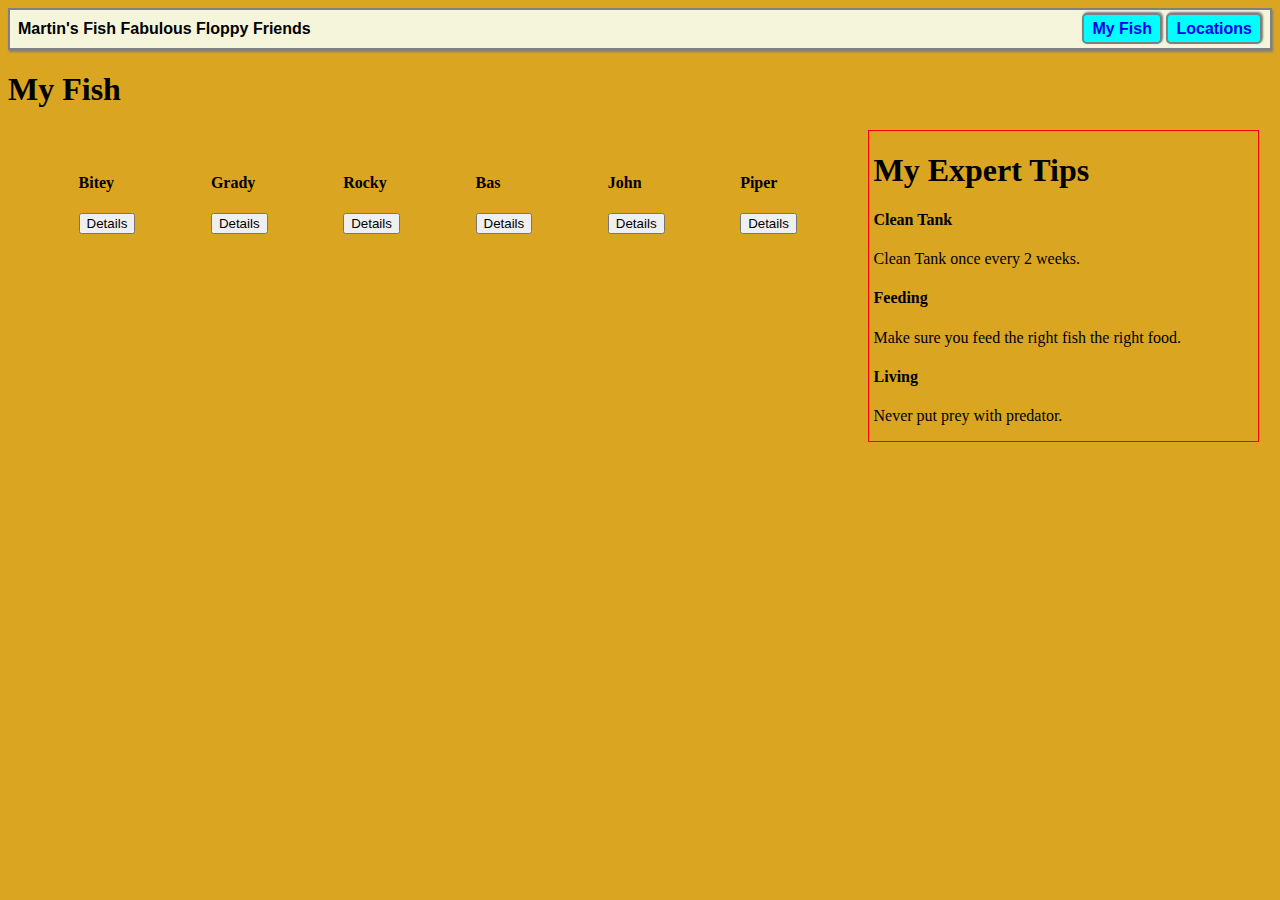
==== index.html @ 24e1728c "did chapters 1-6 of martins aquarium" ====
<!DOCTYPE html>
<html lang="en">
  <head>
    <meta charset="UTF-8" />
    <meta name="viewport" content="width=device-width, initial-scale=1.0" />
    <meta http-equiv="X-UA-Compatible" content="ie=edge" />
    <title>Aquarium</title>
    <link rel="stylesheet" href="styles/main/main.css" />
  </head>
  <body>
    <nav>
      <span>Martin's Fish Fabulous Floppy Friends</span>
      <span class="nav__links">
        <a href="/">My Fish</a>
        <a href="locations.html">Locations</a>
      </span>
    </nav>
    <main>
      <!-- Our collection of fish -->
      <h1>My Fish</h1>
      <div class="content">
        <article class="fishies">
          <div class="fish">
            <div>
              <img
                class="fish__image"
                src="https://3.imimg.com/data3/IW/XT/GLADMIN-105863/fish-125x125.jpg"
                alt=""
              />
            </div>
            <h4>Bitey</h4>
            <div>
              <button id="button--bitey">Details</button>
            </div>

            <dialog class="dialog--fish" id="details--bitey">
              <div>Species: Piranha</div>
              <div>Location: Brazil</div>
              <div>Length: 4</div>
              <div>Food: Humans</div>

              <button class="button--close" id="close-bitey">
                Close Dialog
              </button>
            </dialog>
          </div>
          <div class="fish">
            <div>
              <img
                class="fish__image"
                src="https://3.imimg.com/data3/IW/XT/GLADMIN-105863/fish-125x125.jpg"
                alt=""
              />
            </div>
            <h4>Grady</h4>
            <div>
              <button id="button--grady">Details</button>
            </div>

            <dialog class="dialog--fish" id="details--grady">
              <div>Species: Orange Clownfish</div>
              <div>Location: Caribbean</div>
              <div>Length: 3</div>
              <div>Food: Algae, crustaceans</div>

              <button class="button--close" id="close-grady">
                Close Dialog
              </button>
            </dialog>
          </div>
          <div class="fish">
            <div>
              <img
                class="fish__image"
                src="https://3.imimg.com/data3/IW/XT/GLADMIN-105863/fish-125x125.jpg"
                alt=""
              />
            </div>
            <h4>Rocky</h4>
            <div>
              <button id="button--rocky">Details</button>
            </div>

            <dialog class="dialog--fish" id="details--rocky">
              <div>Species: Shark</div>
              <div>Location: Africa</div>
              <div>Length: 25</div>
              <div>Food: Seals</div>

              <button class="button--close" id="close-rocky">
                Close Dialog
              </button>
            </dialog>
          </div>
          <div class="fish">
            <div>
              <img
                class="fish__image"
                src="https://3.imimg.com/data3/IW/XT/GLADMIN-105863/fish-125x125.jpg"
                alt=""
              />
            </div>
            <h4>Bas</h4>
            <div>
              <button id="button--bas">Details</button>
            </div>

            <dialog class="dialog--fish" id="details--bas">
              <div>Species: Blowfish</div>
              <div>Location: Mexico</div>
              <div>Length: 4</div>
              <div>Food: Algae, crustaceans</div>

              <button class="button--close" id="close-bas">
                Close Dialog
              </button>
            </dialog>
          </div>
          <div class="fish">
            <div>
              <img
                class="fish__image"
                src="https://3.imimg.com/data3/IW/XT/GLADMIN-105863/fish-125x125.jpg"
                alt=""
              />
            </div>
            <h4>John</h4>
            <div>
              <button id="button--john">Details</button>
            </div>

            <dialog class="dialog--fish" id="details--john">
              <div>Species: Catfish</div>
              <div>Location: Lake Livingston</div>
              <div>Length: 5</div>
              <div>Food: Worms</div>

              <button class="button--close" id="close-john">
                Close Dialog
              </button>
            </dialog>
          </div>
          <div class="fish">
            <div>
              <img
                class="fish__image"
                src="https://3.imimg.com/data3/IW/XT/GLADMIN-105863/fish-125x125.jpg"
                alt=""
              />
            </div>
            <h4 class="fish__name">Piper</h4>
            <div>
              <button id="button--piper">Details</button>
            </div>

            <dialog class="dialog--fish" id="details--piper">
              <div>Species: Shell Fish</div>
              <div>Location: Caribbean</div>
              <div>Length: 2</div>
              <div>Food: Minnows</div>

              <button class="button--close" id="close-piper">
                Close Dialog
              </button>
            </dialog>
          </div>
        </article>
        <!-- Sidebar of tank tips -->
        <aside>
          <div class="tip">
            <h1>My Expert Tips</h1>
            <div class="tips">
              <h4>Clean Tank</h4>
              <!-- description -->
              <p>
                Clean Tank once every 2 weeks.
              </p>
            </div>
            <div class="tips">
              <h4>Feeding</h4>
              <!-- description -->
              <p>
                Make sure you feed the right fish the right food.
              </p>
            </div>
            <div class="tips">
              <h4>Living</h4>
              <!-- description -->
              <p>
                Never put prey with predator.
              </p>
            </div>
          </div>
        </aside>
      </div>
    </main>
    <script type="module" src="scripts/main.js"></script>
  </body>
</html>
---- styles/main/main.css ----
@import "../../styles/nav/nav.css";

body {
  background-color: goldenrod;
  box-sizing: border-box;
}
.fish {
  padding: 5px;
}
.content {
  display: flex;
  flex-wrap: wrap;
}
img {
  max-width: 100%;
}
.fishies {
  display: flex;
  flex-wrap: wrap;
  width: 68%;
  justify-content: space-evenly;
}
.fishies__card {
  flex-basis: 28%;
  width: 28%;
  border: 2px dotted gray;
  padding: 0 8px;
  margin: 0 4px;
  margin-bottom: 8px;
}
.highlightFish {
  background-color: darkgoldenrod;
  color: lightgoldenrodyellow;
}
.fish__size {
  height: 170px;
}
.tipsHighlight {
  border: 1px solid darkgoldenrod;
  color: lightgoldenrodyellow;
}
aside {
  flex-basis: 30%;
  border: 1px solid red;
  padding: 0 5px;
}
@media (max-width: 600px) {
  .fishies {
    flex-basis: 100%;
  }
  aside {
    flex-basis: 100%;
  }
}
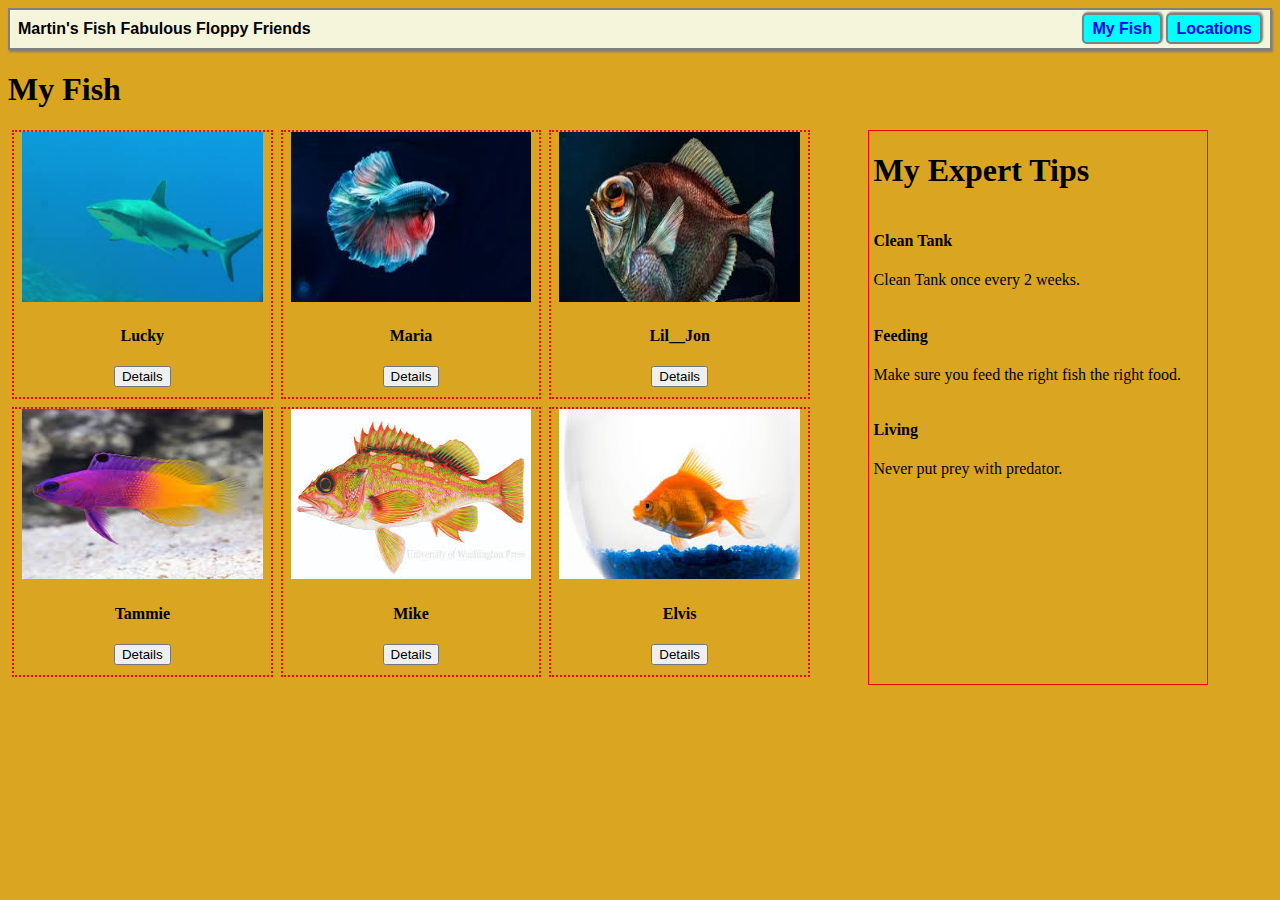
==== commit 7ce43bf4: "automated locations and fish html" ====
--- a/index.html
+++ b/index.html
@@ -4,7 +4,7 @@
     <meta charset="UTF-8" />
     <meta name="viewport" content="width=device-width, initial-scale=1.0" />
     <meta http-equiv="X-UA-Compatible" content="ie=edge" />
-    <title>Aquarium</title>
+    <title>Martins Aquarium</title>
     <link rel="stylesheet" href="styles/main/main.css" />
   </head>
   <body>
@@ -19,179 +19,9 @@
       <!-- Our collection of fish -->
       <h1>My Fish</h1>
       <div class="content">
-        <article class="fishies">
-          <div class="fish">
-            <div>
-              <img
-                class="fish__image"
-                src="https://3.imimg.com/data3/IW/XT/GLADMIN-105863/fish-125x125.jpg"
-                alt=""
-              />
-            </div>
-            <h4>Bitey</h4>
-            <div>
-              <button id="button--bitey">Details</button>
-            </div>
-
-            <dialog class="dialog--fish" id="details--bitey">
-              <div>Species: Piranha</div>
-              <div>Location: Brazil</div>
-              <div>Length: 4</div>
-              <div>Food: Humans</div>
-
-              <button class="button--close" id="close-bitey">
-                Close Dialog
-              </button>
-            </dialog>
-          </div>
-          <div class="fish">
-            <div>
-              <img
-                class="fish__image"
-                src="https://3.imimg.com/data3/IW/XT/GLADMIN-105863/fish-125x125.jpg"
-                alt=""
-              />
-            </div>
-            <h4>Grady</h4>
-            <div>
-              <button id="button--grady">Details</button>
-            </div>
-
-            <dialog class="dialog--fish" id="details--grady">
-              <div>Species: Orange Clownfish</div>
-              <div>Location: Caribbean</div>
-              <div>Length: 3</div>
-              <div>Food: Algae, crustaceans</div>
-
-              <button class="button--close" id="close-grady">
-                Close Dialog
-              </button>
-            </dialog>
-          </div>
-          <div class="fish">
-            <div>
-              <img
-                class="fish__image"
-                src="https://3.imimg.com/data3/IW/XT/GLADMIN-105863/fish-125x125.jpg"
-                alt=""
-              />
-            </div>
-            <h4>Rocky</h4>
-            <div>
-              <button id="button--rocky">Details</button>
-            </div>
-
-            <dialog class="dialog--fish" id="details--rocky">
-              <div>Species: Shark</div>
-              <div>Location: Africa</div>
-              <div>Length: 25</div>
-              <div>Food: Seals</div>
-
-              <button class="button--close" id="close-rocky">
-                Close Dialog
-              </button>
-            </dialog>
-          </div>
-          <div class="fish">
-            <div>
-              <img
-                class="fish__image"
-                src="https://3.imimg.com/data3/IW/XT/GLADMIN-105863/fish-125x125.jpg"
-                alt=""
-              />
-            </div>
-            <h4>Bas</h4>
-            <div>
-              <button id="button--bas">Details</button>
-            </div>
-
-            <dialog class="dialog--fish" id="details--bas">
-              <div>Species: Blowfish</div>
-              <div>Location: Mexico</div>
-              <div>Length: 4</div>
-              <div>Food: Algae, crustaceans</div>
-
-              <button class="button--close" id="close-bas">
-                Close Dialog
-              </button>
-            </dialog>
-          </div>
-          <div class="fish">
-            <div>
-              <img
-                class="fish__image"
-                src="https://3.imimg.com/data3/IW/XT/GLADMIN-105863/fish-125x125.jpg"
-                alt=""
-              />
-            </div>
-            <h4>John</h4>
-            <div>
-              <button id="button--john">Details</button>
-            </div>
-
-            <dialog class="dialog--fish" id="details--john">
-              <div>Species: Catfish</div>
-              <div>Location: Lake Livingston</div>
-              <div>Length: 5</div>
-              <div>Food: Worms</div>
-
-              <button class="button--close" id="close-john">
-                Close Dialog
-              </button>
-            </dialog>
-          </div>
-          <div class="fish">
-            <div>
-              <img
-                class="fish__image"
-                src="https://3.imimg.com/data3/IW/XT/GLADMIN-105863/fish-125x125.jpg"
-                alt=""
-              />
-            </div>
-            <h4 class="fish__name">Piper</h4>
-            <div>
-              <button id="button--piper">Details</button>
-            </div>
-
-            <dialog class="dialog--fish" id="details--piper">
-              <div>Species: Shell Fish</div>
-              <div>Location: Caribbean</div>
-              <div>Length: 2</div>
-              <div>Food: Minnows</div>
-
-              <button class="button--close" id="close-piper">
-                Close Dialog
-              </button>
-            </dialog>
-          </div>
-        </article>
+        <article class="fishies"></article>
         <!-- Sidebar of tank tips -->
-        <aside>
-          <div class="tip">
-            <h1>My Expert Tips</h1>
-            <div class="tips">
-              <h4>Clean Tank</h4>
-              <!-- description -->
-              <p>
-                Clean Tank once every 2 weeks.
-              </p>
-            </div>
-            <div class="tips">
-              <h4>Feeding</h4>
-              <!-- description -->
-              <p>
-                Make sure you feed the right fish the right food.
-              </p>
-            </div>
-            <div class="tips">
-              <h4>Living</h4>
-              <!-- description -->
-              <p>
-                Never put prey with predator.
-              </p>
-            </div>
-          </div>
-        </aside>
+        <aside class=" tip-info"></aside>
       </div>
     </main>
     <script type="module" src="scripts/main.js"></script>
--- a/styles/main/main.css
+++ b/styles/main/main.css
@@ -22,11 +22,13 @@
 }
 .fishies__card {
   flex-basis: 28%;
+  text-align: center;
   width: 28%;
-  border: 2px dotted gray;
+  border: 2px dotted red;
   padding: 0 8px;
   margin: 0 4px;
   margin-bottom: 8px;
+  padding-bottom: 10px;
 }
 .highlightFish {
   background-color: darkgoldenrod;
@@ -34,21 +36,34 @@
 }
 .fish__size {
   height: 170px;
+  width: 250px;
 }
 .tipsHighlight {
   border: 1px solid darkgoldenrod;
   color: lightgoldenrodyellow;
 }
 aside {
-  flex-basis: 30%;
+  flex-basis: 26%;
   border: 1px solid red;
   padding: 0 5px;
+}
+button {
+  cursor: pointer;
+}
+.button--close {
+  margin: 15px;
+}
+.dialog--tips {
+  padding: 5px;
+}
+.dialog--fish {
+  
 }
 @media (max-width: 600px) {
   .fishies {
     flex-basis: 100%;
   }
   aside {
-    flex-basis: 100%;
+    flex-basis: 61%;
   }
 }
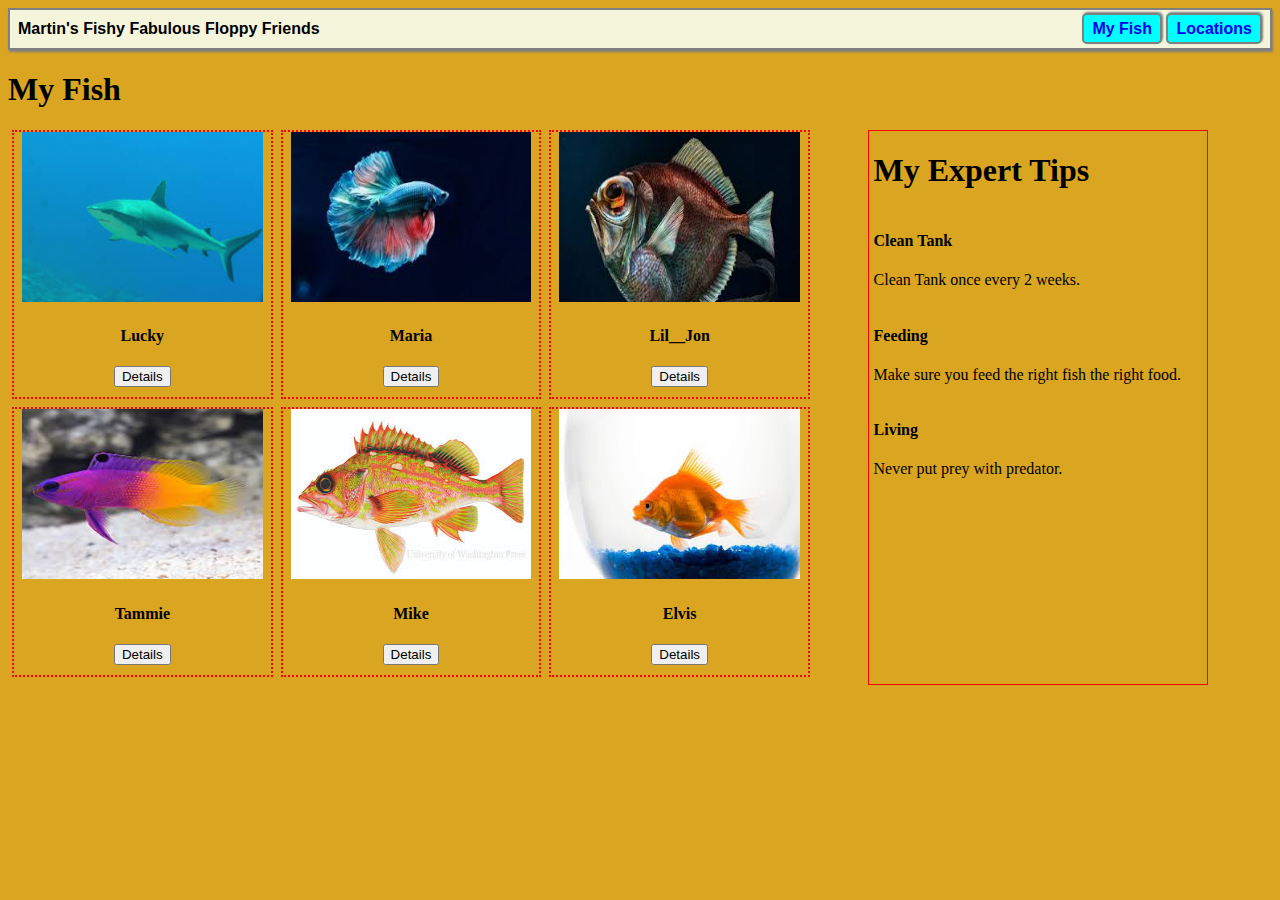
==== commit 3218211a: "changed title name replaced fish with fishy" ====
--- a/index.html
+++ b/index.html
@@ -9,7 +9,7 @@
   </head>
   <body>
     <nav>
-      <span>Martin's Fish Fabulous Floppy Friends</span>
+      <span>Martin's Fishy Fabulous Floppy Friends</span>
       <span class="nav__links">
         <a href="/">My Fish</a>
         <a href="locations.html">Locations</a>
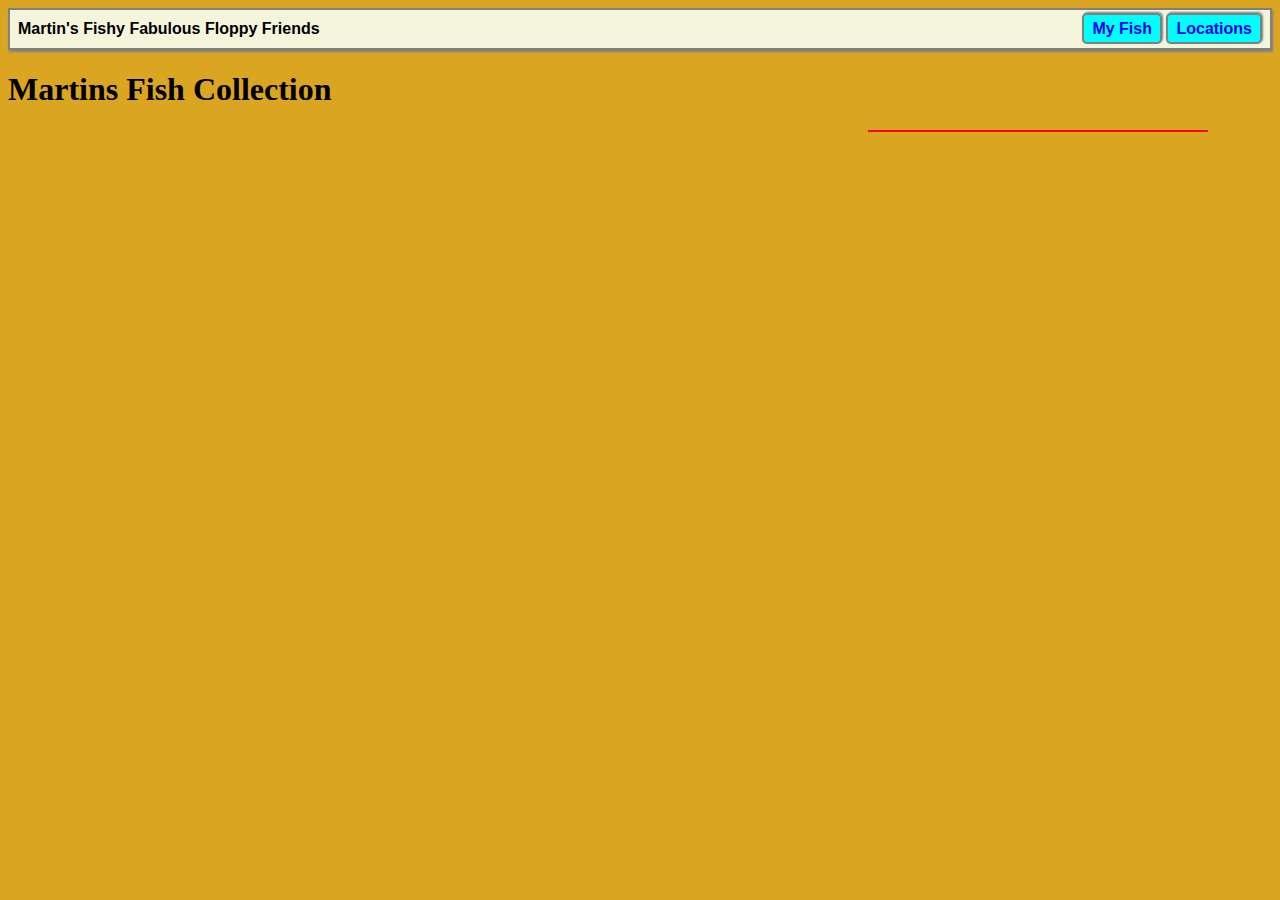
==== commit f99de666: "changed heading name from my fish to martins fish collection" ====
--- a/index.html
+++ b/index.html
@@ -17,7 +17,7 @@
     </nav>
     <main>
       <!-- Our collection of fish -->
-      <h1>My Fish</h1>
+      <h1>Martins Fish Collection</h1>
       <div class="content">
         <article class="fishies"></article>
         <!-- Sidebar of tank tips -->
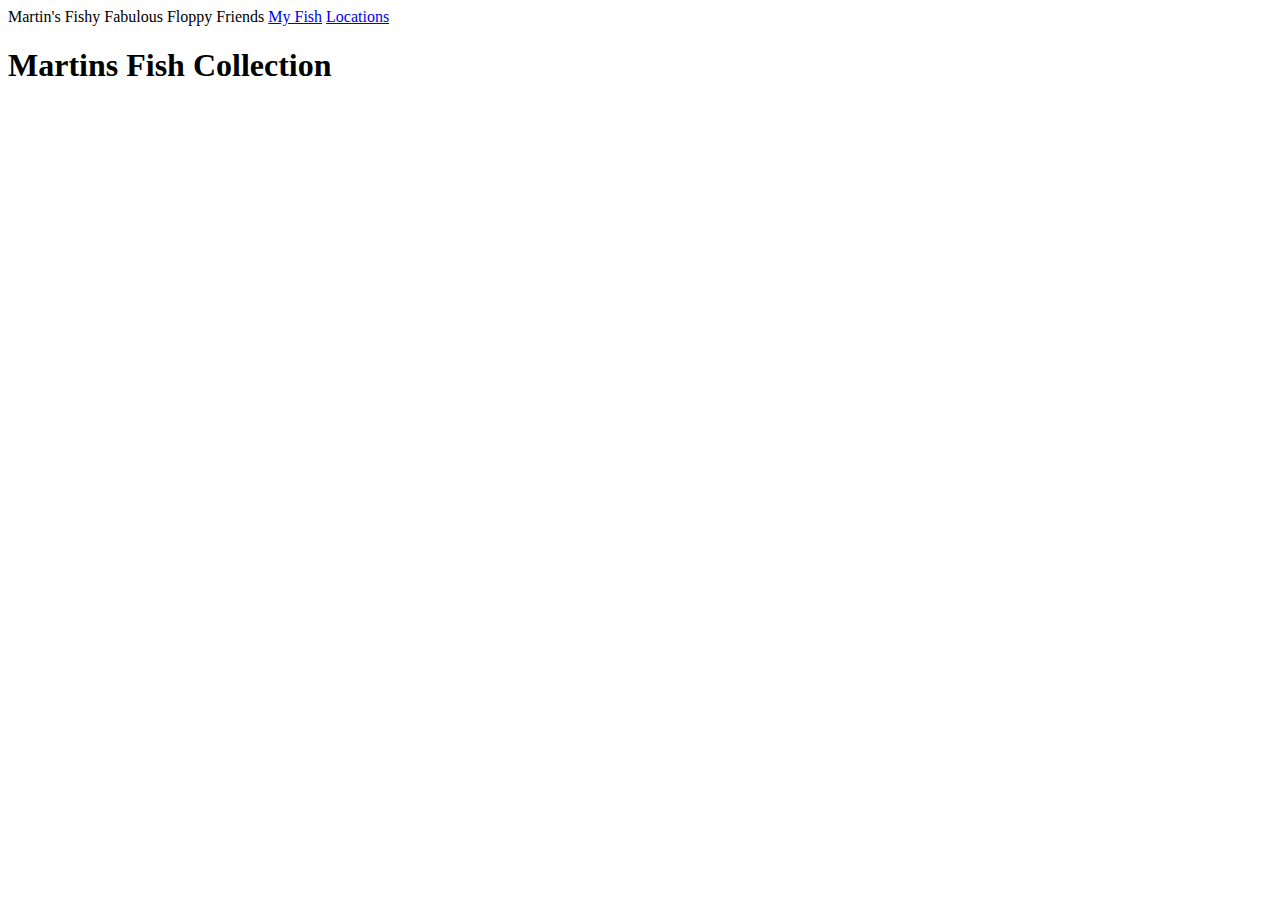
==== commit 62868038: "refactored code" ====
--- a/index.html
+++ b/index.html
@@ -5,14 +5,14 @@
     <meta name="viewport" content="width=device-width, initial-scale=1.0" />
     <meta http-equiv="X-UA-Compatible" content="ie=edge" />
     <title>Martins Aquarium</title>
-    <link rel="stylesheet" href="styles/main/main.css" />
+    <link rel="stylesheet" href="styles/Main/Main.css" />
   </head>
   <body>
     <nav>
       <span>Martin's Fishy Fabulous Floppy Friends</span>
       <span class="nav__links">
         <a href="/">My Fish</a>
-        <a href="locations.html">Locations</a>
+        <a href="Locations.html">Locations</a>
       </span>
     </nav>
     <main>
@@ -24,6 +24,6 @@
         <aside class=" tip-info"></aside>
       </div>
     </main>
-    <script type="module" src="scripts/main.js"></script>
+    <script type="module" src="scripts/Index.js"></script>
   </body>
 </html>
